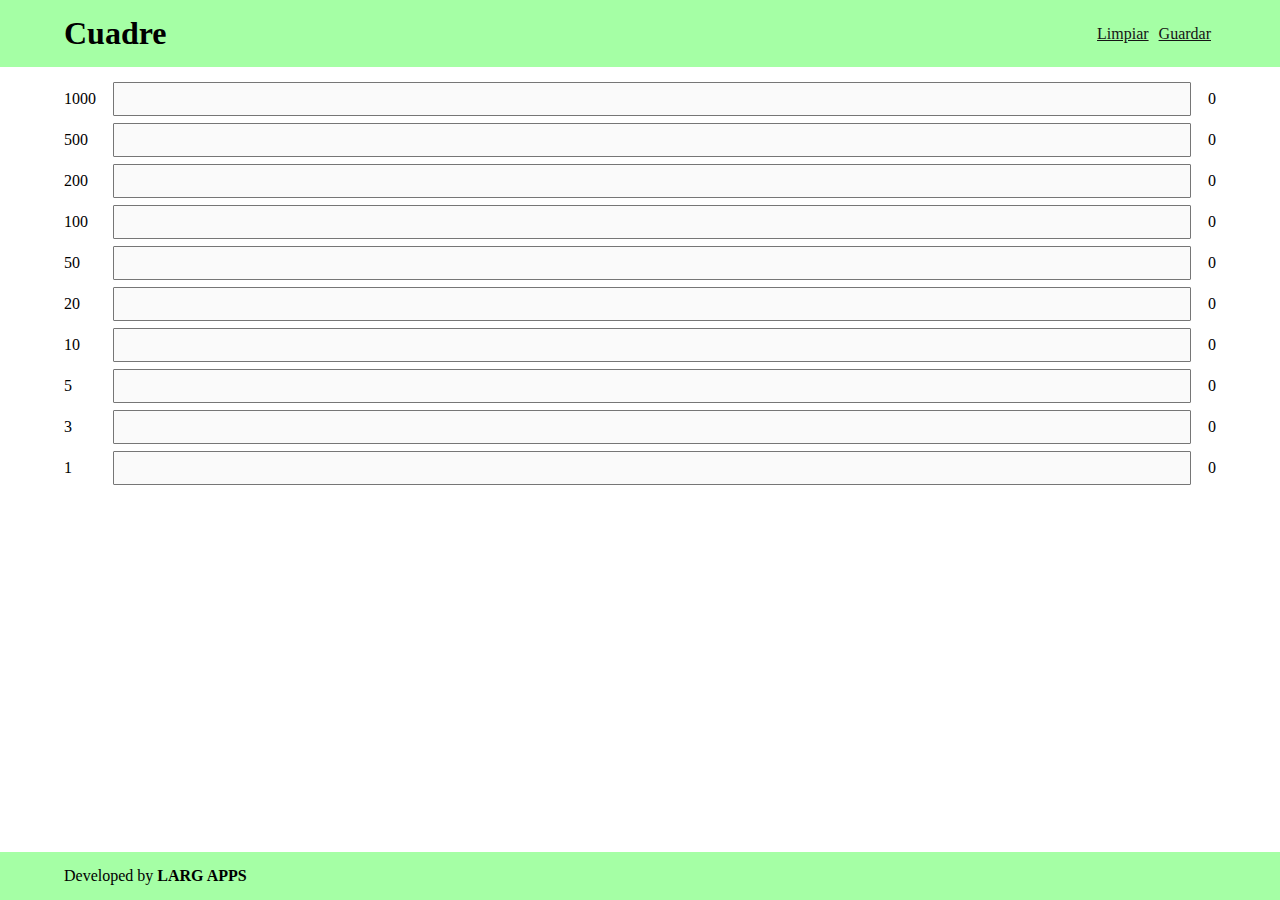
==== index.html @ 94b7bfeb "First commit, first Cuadre Web version" ====
<!DOCTYPE html>
<html lang="es">

<head>
  <meta charset="UTF-8">
  <meta http-equiv="X-UA-Compatible" content="IE=Edge">
  <meta name="viewport" content="width=device-width, initial-scale=1">
  <link rel="stylesheet" href="style.css">
  <title>Cuadre Web</title>
</head>

<body>

  <header>
    <div class="wrapper">
      <h1>Cuadre</h1>

      <nav>
        <a id="clear" href="#">Limpiar</a>
        <a id="save" href="#">Guardar</a>
      </nav>
    </div>
  </header>

  <main>

    <div class="wrapper">
      <label id="label-uno" for="uno">1000</label> <input type="number" name="" id="uno">
      <p id="uno-result">0</p>
      <label id="label-dos" for="dos">500</label> <input type="number" name="" id="dos">
      <p id="dos-result">0</p>
      <label id="label-tres" for="tres">200</label> <input type="number" name="" id="tres">
      <p id="tres-result">0</p>
      <label id="label-cuatro" for="cuatro">100</label> <input type="number" name="" id="cuatro">
      <p id="cuatro-result">0</p>
      <label id="label-cinco" for="cinco">50</label> <input type="number" name="" id="cinco">
      <p id="cinco-result">0</p>
      <label id="label-seis" for="seis">20</label> <input type="number" name="" id="seis">
      <p id="seis-result">0</p>
      <label id="label-siete" for="siete">10</label> <input type="number" name="" id="siete">
      <p id="siete-result">0</p>
      <label id="label-ocho" for="ocho">5</label> <input type="number" name="" id="ocho">
      <p id="ocho-result">0</p>
      <label id="label-nueve" for="nueve">3</label> <input type="number" name="" id="nueve">
      <p id="nueve-result">0</p>
      <label id="label-diez" for="diez">1</label> <input type="number" name="" id="diez">
      <p id="diez-result">0</p>
    </div>

  </main>

  <footer>
    <p class="wrapper">
      Developed by <b>LARG APPS</b>
    </p>
  </footer>

  <script src="main.js"></script>
</body>

</html>
---- style.css ----
* {
  box-sizing: border-box;
  outline: none;
}

body {
  padding: 0;
  margin: 0;

  display: grid;
  grid-template-columns: 1fr;
  grid-template-rows: auto 1fr auto;

  height: 100vh;
}

header {
  background: #A5FFA5;
  padding: 15px 0;
}

header>div {
  display: flex;
  flex-direction: row;
  
  align-items: center;
}

header h1 {
  display: inline-block;
  width: 100%;
  
  margin: 0;
}

header nav {
  display: flex;
  flex-direction: row;
  align-items: center;
}

header nav a {
  margin: 0 5px;
  color: #151515;
  /* padding: 7px; */
}

.wrapper {
  width: 90%;
  margin: 0 auto;
}

main {
  background: white;
  padding: 15px 0;

  overflow: scroll;
}

main>div[class=wrapper] {
  display: grid;
  grid-template-columns: auto 1fr auto;
  gap: 7px;

  align-items: center;

  overflow: scroll;
}

main>div[class=wrapper]>label {
  width: 100%;
  margin-right: 10px;
}

main>div[class=wrapper]>input {
  padding: 7px;

  border-radius: 1px;
  border-style: solid;
  border-width: .1px;

  background: #FAFAFA;

  font-size: 1em;
}

main>div[class=wrapper]>p {
  margin: 0;
  padding: 0;

  margin-left: 10px;
}

footer {
  background: #A5FFA5;
  padding: 15px 0;
}
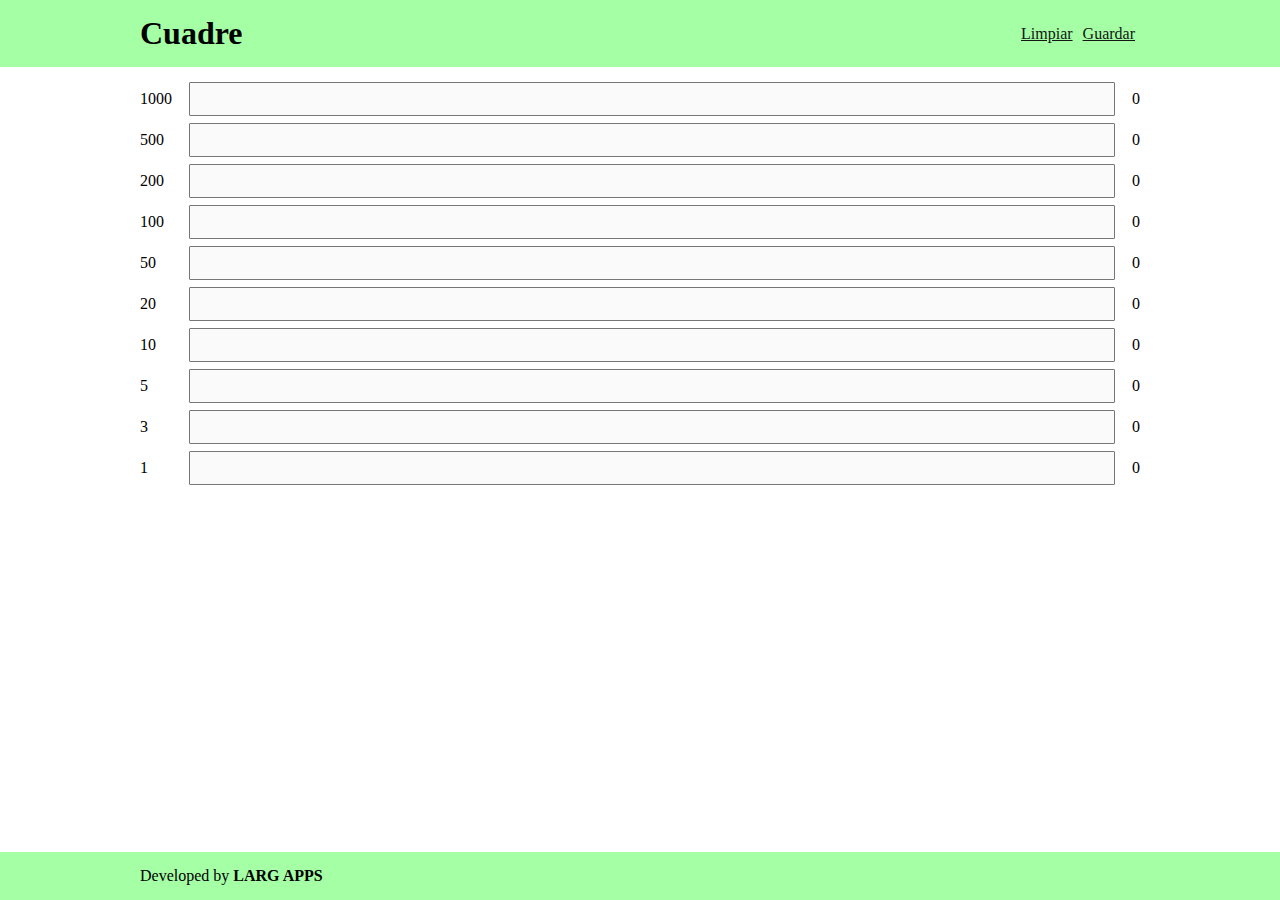
==== commit 2c2ba877: "favicon added" ====
--- a/index.html
+++ b/index.html
@@ -1,16 +1,16 @@
 <!DOCTYPE html>
 <html lang="es">
-
 <head>
   <meta charset="UTF-8">
   <meta http-equiv="X-UA-Compatible" content="IE=Edge">
   <meta name="viewport" content="width=device-width, initial-scale=1">
   <link rel="stylesheet" href="style.css">
+  <link rel="icon" href="/favicon.ico" sizes="any">
+  <link rel="apple-touch-icon" href="/apple-touch-icon.png">
   <title>Cuadre Web</title>
 </head>
 
 <body>
-
   <header>
     <div class="wrapper">
       <h1>Cuadre</h1>
@@ -23,7 +23,6 @@
   </header>
 
   <main>
-
     <div class="wrapper">
       <label id="label-uno" for="uno">1000</label> <input type="number" name="" id="uno">
       <p id="uno-result">0</p>
@@ -46,7 +45,6 @@
       <label id="label-diez" for="diez">1</label> <input type="number" name="" id="diez">
       <p id="diez-result">0</p>
     </div>
-
   </main>
 
   <footer>
@@ -57,5 +55,4 @@
 
   <script src="main.js"></script>
 </body>
-
 </html>--- a/style.css
+++ b/style.css
@@ -47,6 +47,7 @@
 
 .wrapper {
   width: 90%;
+  max-width: 1000px;
   margin: 0 auto;
 }
 
@@ -94,4 +95,8 @@
 footer {
   background: #A5FFA5;
   padding: 15px 0;
+}
+
+::-webkit-scrollbar {
+  display: none;
 }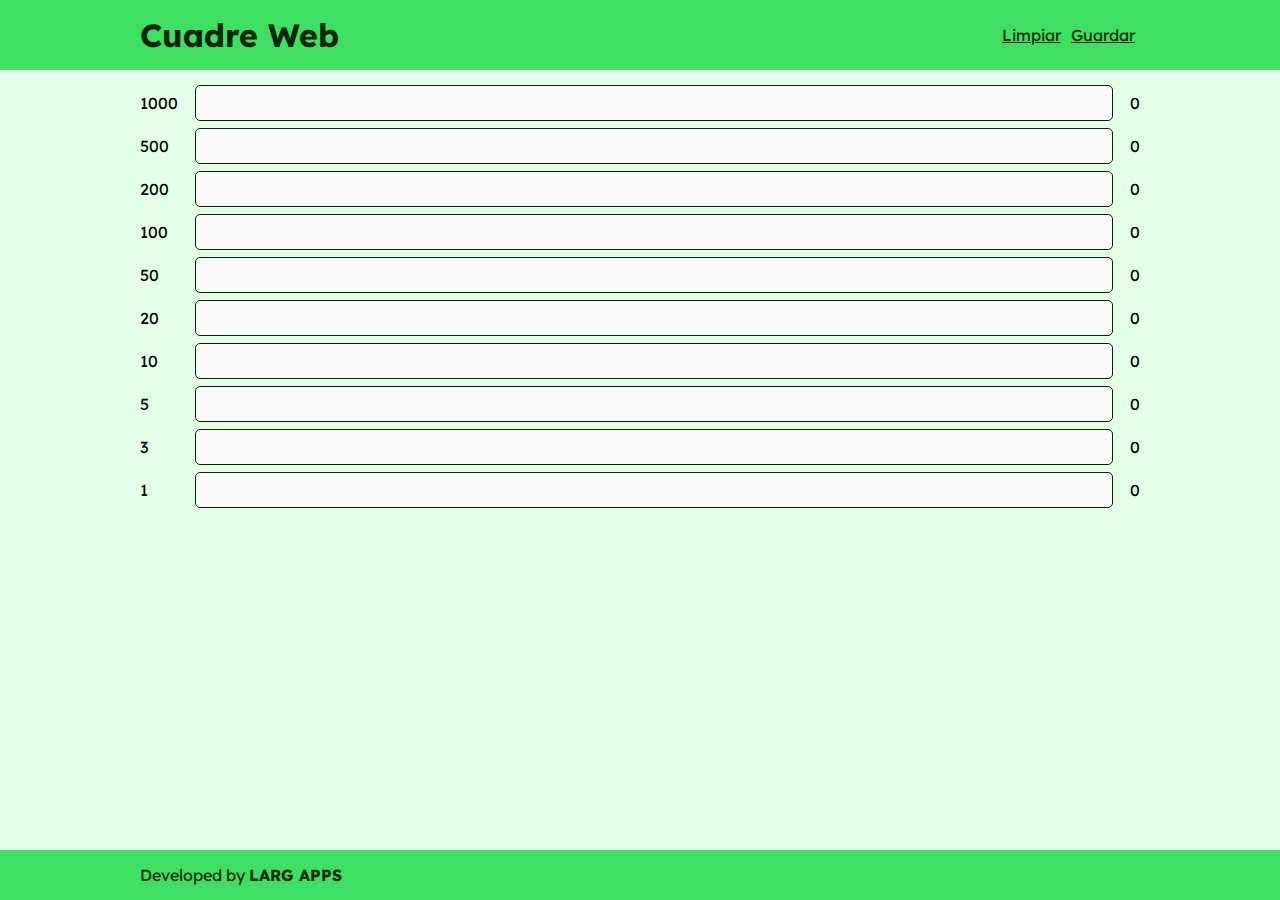
==== commit 4c19b794: "redesigned" ====
--- a/index.html
+++ b/index.html
@@ -4,16 +4,22 @@
   <meta charset="UTF-8">
   <meta http-equiv="X-UA-Compatible" content="IE=Edge">
   <meta name="viewport" content="width=device-width, initial-scale=1">
-  <link rel="stylesheet" href="style.css">
-  <link rel="icon" href="/favicon.ico" sizes="any">
-  <link rel="apple-touch-icon" href="/apple-touch-icon.png">
+
+  <link rel="stylesheet" href="./style.css">
+  <link rel="icon" href="./images/favicon.ico" sizes="any">
+  <link rel="apple-touch-icon" href="./images/apple-touch-icon.png">
+  
+  <link rel="preconnect" href="https://fonts.googleapis.com">
+  <link rel="preconnect" href="https://fonts.gstatic.com" crossorigin>
+  <link href="https://fonts.googleapis.com/css2?family=Lexend:wght@200;300;500&display=swap" rel="stylesheet">
+  
   <title>Cuadre Web</title>
 </head>
 
 <body>
   <header>
     <div class="wrapper">
-      <h1>Cuadre</h1>
+      <h1>Cuadre Web</h1>
 
       <nav>
         <a id="clear" href="#">Limpiar</a>
@@ -53,6 +59,6 @@
     </p>
   </footer>
 
-  <script src="main.js"></script>
+  <script src="./main.js"></script>
 </body>
 </html>--- a/style.css
+++ b/style.css
@@ -1,6 +1,15 @@
+:root {
+   --primary-color: #3EDF63;
+   --bg-color: #E4FFE8;
+
+   --text-color: #002502;
+   --input-color: #FAFAFA;
+}
+
 * {
   box-sizing: border-box;
   outline: none;
+  font-family: 'Lexend', sans-serif;
 }
 
 body {
@@ -15,7 +24,7 @@
 }
 
 header {
-  background: #A5FFA5;
+  background: var(--primary-color);
   padding: 15px 0;
 }
 
@@ -29,8 +38,9 @@
 header h1 {
   display: inline-block;
   width: 100%;
-  
   margin: 0;
+
+  color: var(--text-color);
 }
 
 header nav {
@@ -41,7 +51,7 @@
 
 header nav a {
   margin: 0 5px;
-  color: #151515;
+  color: var(--text-color);
   /* padding: 7px; */
 }
 
@@ -52,7 +62,7 @@
 }
 
 main {
-  background: white;
+  background: var(--bg-color);
   padding: 15px 0;
 
   overflow: scroll;
@@ -76,11 +86,12 @@
 main>div[class=wrapper]>input {
   padding: 7px;
 
-  border-radius: 1px;
+  border-radius: 5px;
+  border-color: var(--text-color);
   border-style: solid;
   border-width: .1px;
 
-  background: #FAFAFA;
+  background: var(--input-color);
 
   font-size: 1em;
 }
@@ -93,8 +104,10 @@
 }
 
 footer {
-  background: #A5FFA5;
+  background: var(--primary-color);
   padding: 15px 0;
+
+  color: var(--text-color);
 }
 
 ::-webkit-scrollbar {
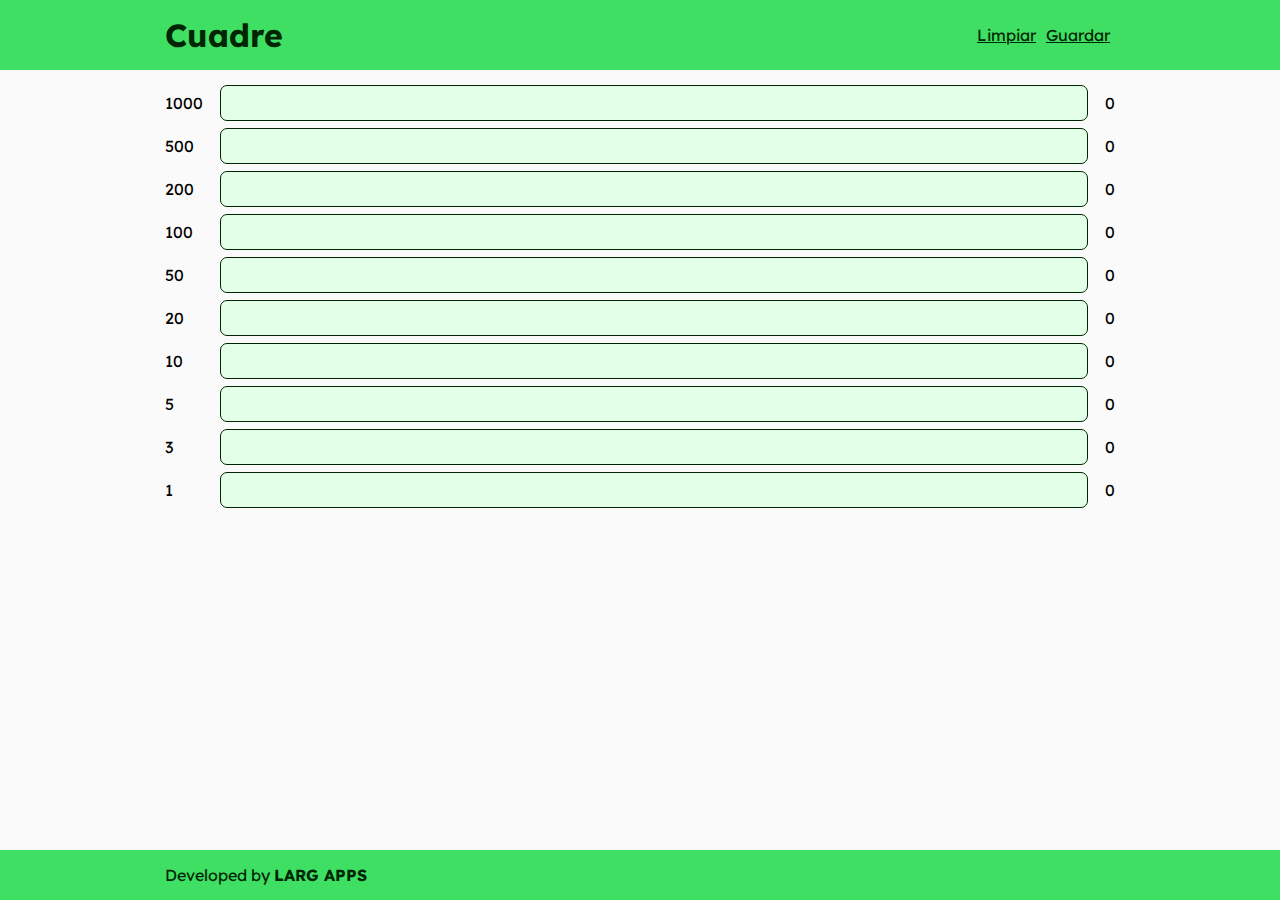
==== commit 667f5333: "redesign a" ====
--- a/index.html
+++ b/index.html
@@ -19,7 +19,7 @@
 <body>
   <header>
     <div class="wrapper">
-      <h1>Cuadre Web</h1>
+      <h1>Cuadre</h1>
 
       <nav>
         <a id="clear" href="#">Limpiar</a>
--- a/style.css
+++ b/style.css
@@ -1,9 +1,7 @@
 :root {
    --primary-color: #3EDF63;
-   --bg-color: #E4FFE8;
-
+   --secondary-color: #E4FFE8;
    --text-color: #002502;
-   --input-color: #FAFAFA;
 }
 
 * {
@@ -52,17 +50,16 @@
 header nav a {
   margin: 0 5px;
   color: var(--text-color);
-  /* padding: 7px; */
 }
 
 .wrapper {
   width: 90%;
-  max-width: 1000px;
+  max-width: 950px;
   margin: 0 auto;
 }
 
 main {
-  background: var(--bg-color);
+  background: #FAFAFA;
   padding: 15px 0;
 
   overflow: scroll;
@@ -86,12 +83,12 @@
 main>div[class=wrapper]>input {
   padding: 7px;
 
-  border-radius: 5px;
+  border-radius: 7px;
   border-color: var(--text-color);
   border-style: solid;
   border-width: .1px;
 
-  background: var(--input-color);
+  background: var(--secondary-color);
 
   font-size: 1em;
 }
